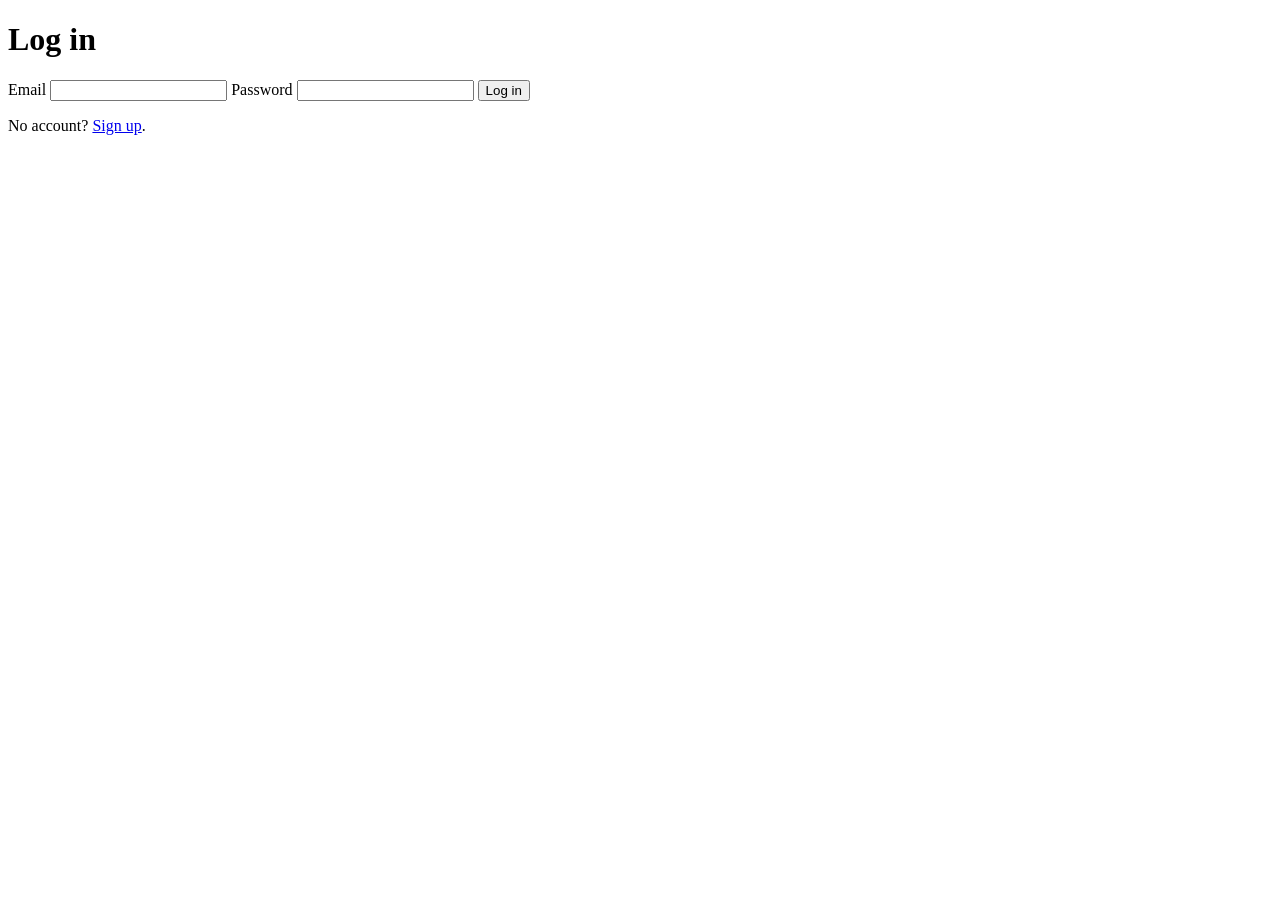
==== web/login.html @ 41983a6c "Add the signup, login and dashboard pages and move auth-db to Postgres" ====
<!doctype html>
<meta charset="utf-8">
<title>Log in</title>
<link rel="stylesheet" href="/style.css">

<form id="login" novalidate>
  <h1>Log in</h1>

  <label>Email <input name="email"></label>
  <label>Password <input name="password" type="password"></label>

  <button type="submit">Log in</button>
  <p class="error" data-for="form"></p>
  <p>No account? <a href="/signup.html">Sign up</a>.</p>
</form>

<script>
  const form = document.getElementById("login");
  const error = form.querySelector(".error");

  form.addEventListener("submit", async (event) => {
    event.preventDefault();
    error.textContent = "";
    const values = Object.fromEntries(new FormData(form));

    const response = await fetch("/api/auth/login", {
      method: "POST",
      headers: { "Content-Type": "application/json" },
      body: JSON.stringify({ email: values.email.trim(), password: values.password }),
    });

    if (response.ok) {
      // The session cookie is HttpOnly, so the browser holds it from here on
      // and the dashboard just asks the server who it is talking to.
      window.location.href = "/dashboard.html";
    } else if (response.status === 429) {
      error.textContent = `Too many attempts. Try again in ${response.headers.get("Retry-After")}s.`;
    } else {
      error.textContent = "Invalid email or password.";
    }
  });
</script>
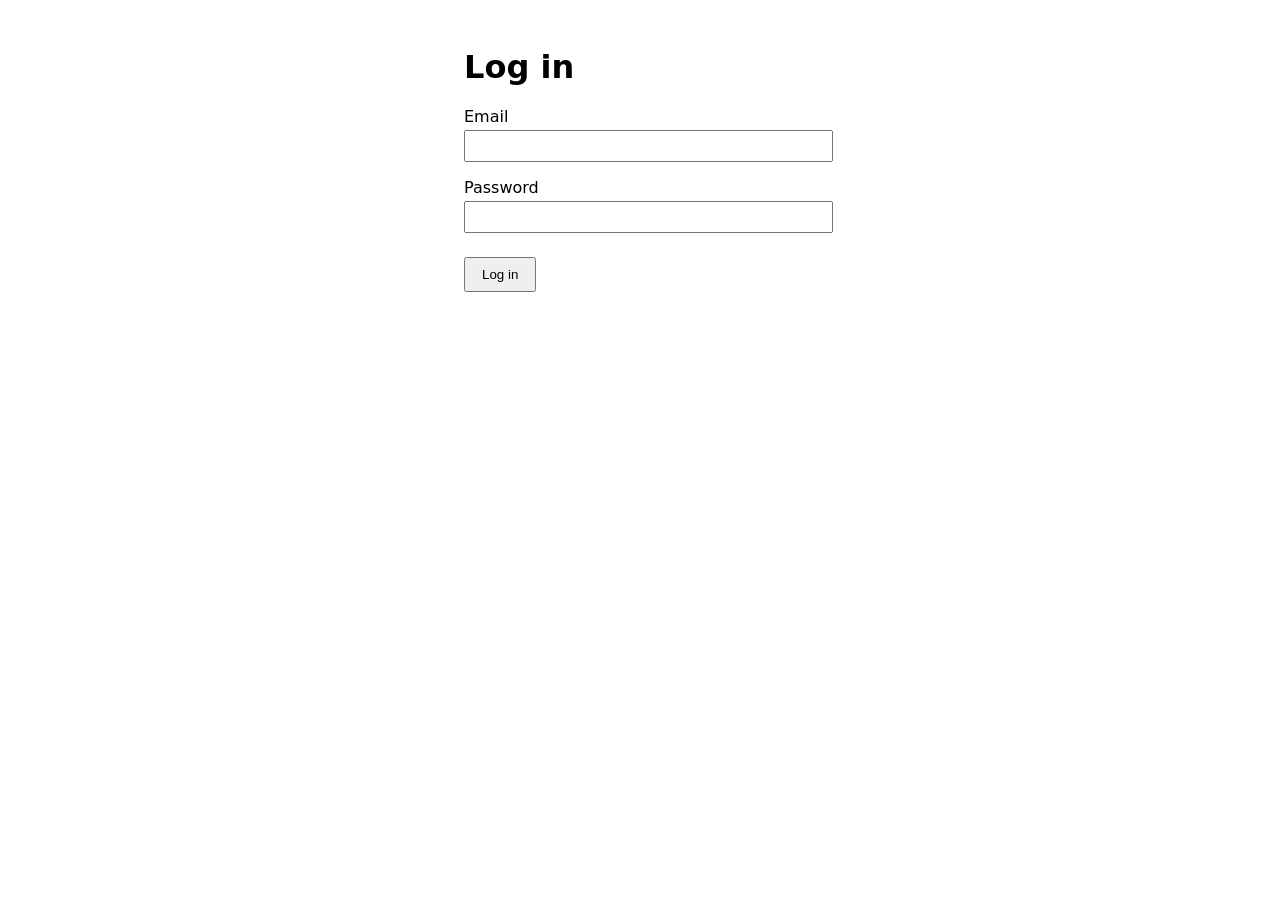
==== commit 91f9ebe4: "Add the HTTP layer that turns store results into status codes and cookies" ====
--- a/web/login.html
+++ b/web/login.html
@@ -1,17 +1,20 @@
 <!doctype html>
 <meta charset="utf-8">
 <title>Log in</title>
-<link rel="stylesheet" href="/style.css">
+<style>
+  body { font-family: system-ui, sans-serif; margin: 3rem auto; max-width: 22rem; }
+  label { display: block; margin-top: 1rem; }
+  input { display: block; width: 100%; padding: 0.4rem; margin-top: 0.25rem; }
+  button { margin-top: 1.5rem; padding: 0.5rem 1rem; }
+  .error { color: #b00020; font-size: 0.85rem; }
+</style>
 
-<form id="login" novalidate>
+<form id="login">
   <h1>Log in</h1>
-
-  <label>Email <input name="email"></label>
-  <label>Password <input name="password" type="password"></label>
-
+  <label>Email <input name="email" type="email" required></label>
+  <label>Password <input name="password" type="password" required></label>
   <button type="submit">Log in</button>
-  <p class="error" data-for="form"></p>
-  <p>No account? <a href="/signup.html">Sign up</a>.</p>
+  <p class="error"></p>
 </form>
 
 <script>
@@ -30,11 +33,9 @@
     });
 
     if (response.ok) {
-      // The session cookie is HttpOnly, so the browser holds it from here on
-      // and the dashboard just asks the server who it is talking to.
+      // The session cookie is HttpOnly, so the browser carries it from here and
+      // the dashboard asks the server who it is talking to.
       window.location.href = "/dashboard.html";
-    } else if (response.status === 429) {
-      error.textContent = `Too many attempts. Try again in ${response.headers.get("Retry-After")}s.`;
     } else {
       error.textContent = "Invalid email or password.";
     }
